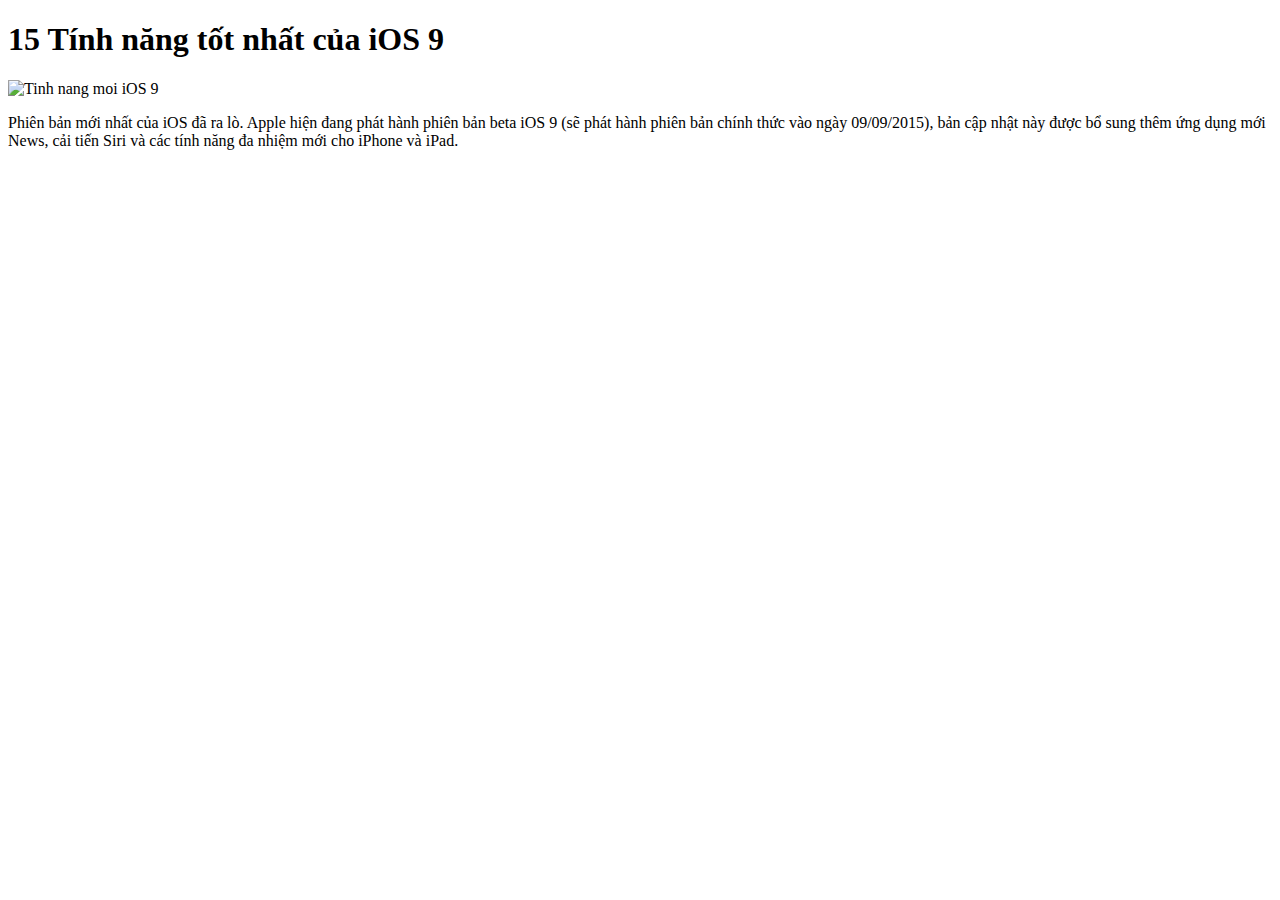
==== index.html @ e4ecd733 "first commit" ====
<!DOCTYPE html>
<html>
<head>
	<title>Demo Image</title>
	<meta charset="utf-8" />
</head>

<body>
	<h1>15 Tính năng tốt nhất của iOS 9</h1>

	<img src="http://techmaster.vn/fileman/Uploads/ImageBlog/tinh-nang-moi-iOS9-03092015.jpg" alt="Tinh nang moi iOS 9"
				title="iOS 9" width="200" height="200"
			/>

	<p>Phiên bản mới nhất của iOS đã ra lò.

Apple hiện đang phát hành phiên bản beta iOS 9 (sẽ phát hành phiên bản chính thức vào ngày 09/09/2015), bản cập nhật này được bổ sung thêm ứng dụng mới News, cải tiến Siri và các tính năng đa nhiệm mới cho iPhone và iPad.

</p>

</body>
</html>
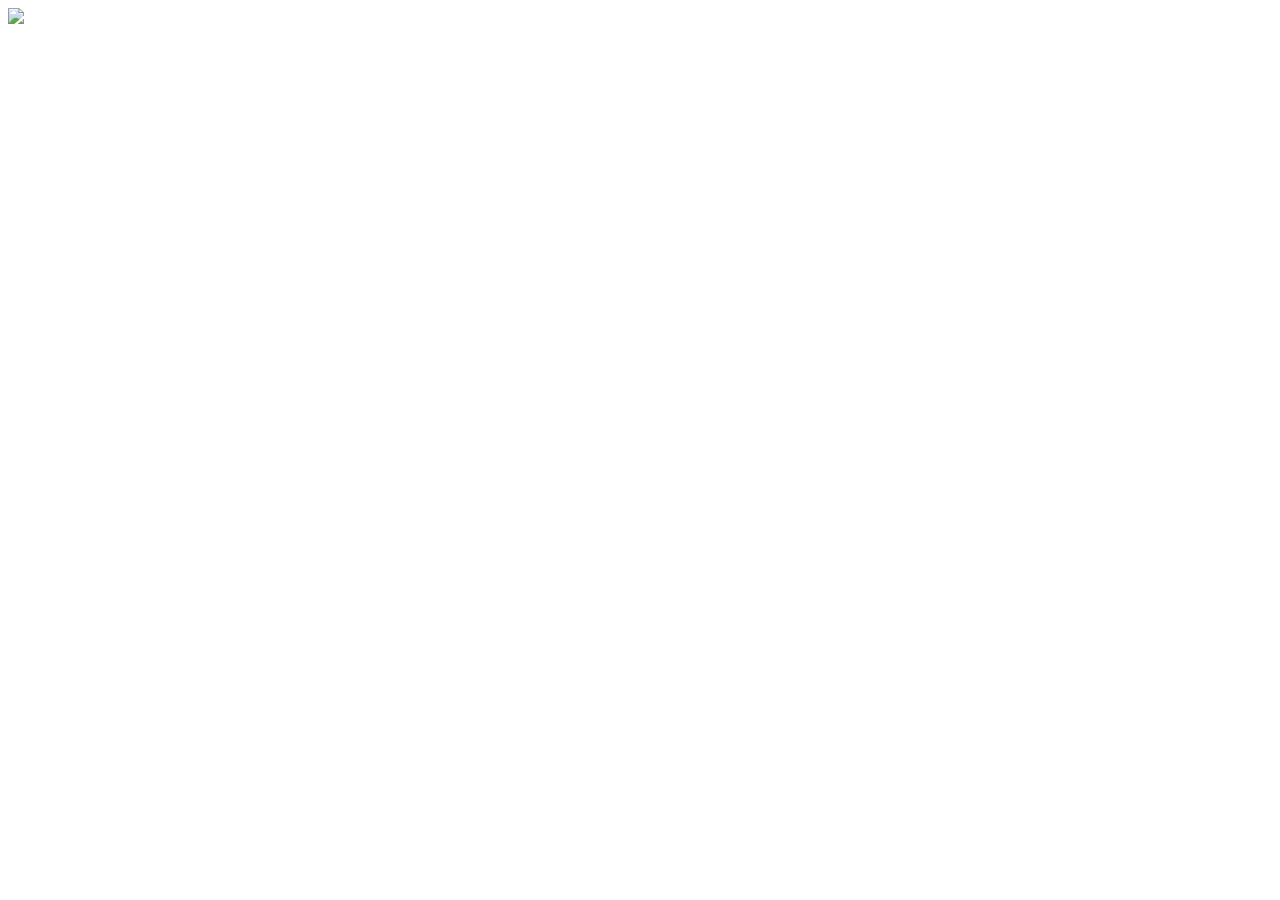
==== commit 6fbc9e67: "f1" ====
--- a/index.html
+++ b/index.html
@@ -3,20 +3,15 @@
 <head>
 	<title>Demo Image</title>
 	<meta charset="utf-8" />
+
+	<style>
+		img {
+			border: 3px;
+		}
+	</style>
 </head>
 
 <body>
-	<h1>15 Tính năng tốt nhất của iOS 9</h1>
-
-	<img src="http://techmaster.vn/fileman/Uploads/ImageBlog/tinh-nang-moi-iOS9-03092015.jpg" alt="Tinh nang moi iOS 9"
-				title="iOS 9" width="200" height="200"
-			/>
-
-	<p>Phiên bản mới nhất của iOS đã ra lò.
-
-Apple hiện đang phát hành phiên bản beta iOS 9 (sẽ phát hành phiên bản chính thức vào ngày 09/09/2015), bản cập nhật này được bổ sung thêm ứng dụng mới News, cải tiến Siri và các tính năng đa nhiệm mới cho iPhone và iPad.
-
-</p>
-
+	<img src="http://static.thanhnien.com.vn/uploaded/xuantoan/2015_01_26/234_rtdr.jpg?width=500" />
 </body>
 </html>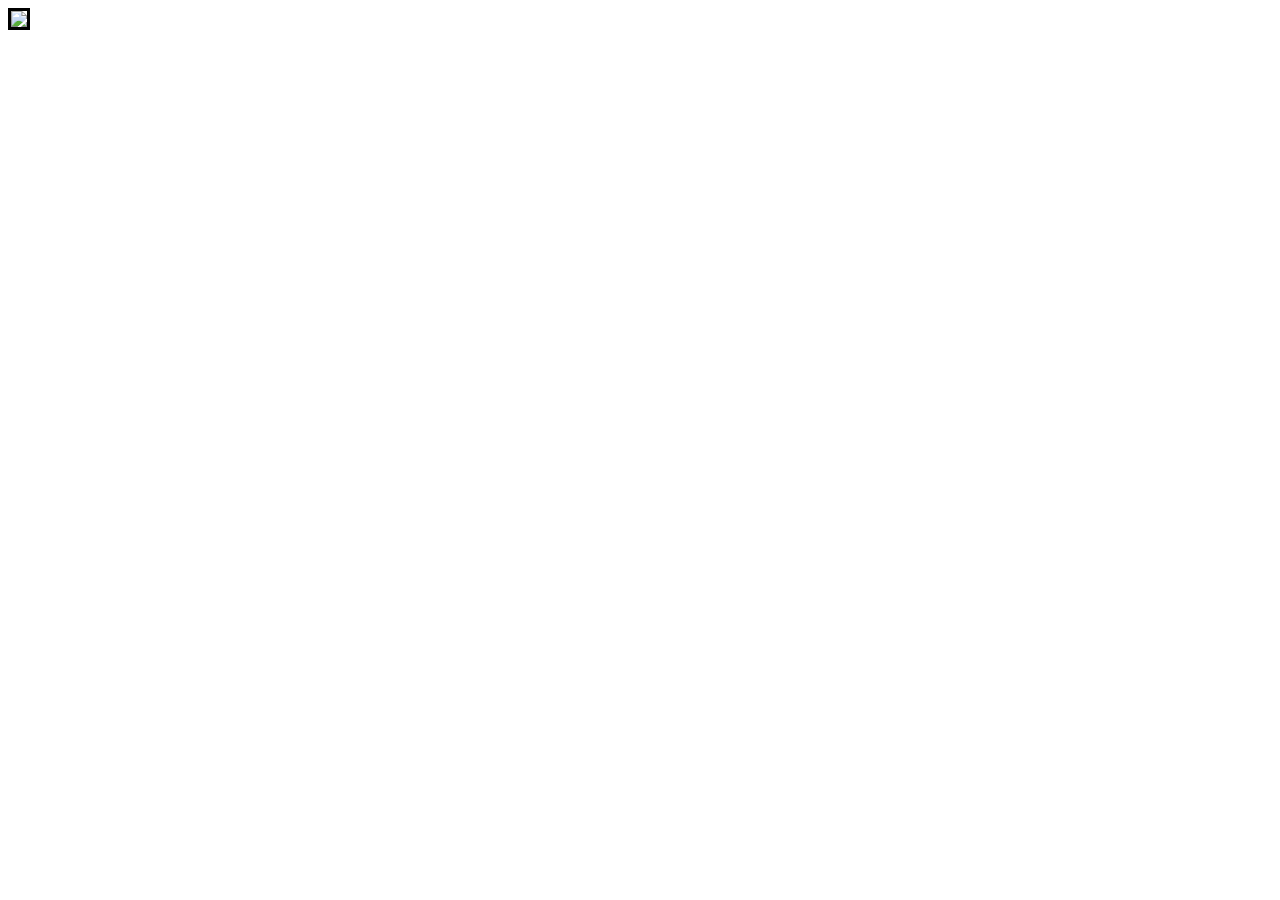
==== commit ca818a9c: "f2" ====
--- a/index.html
+++ b/index.html
@@ -6,7 +6,7 @@
 
 	<style>
 		img {
-			border: 3px;
+			border: 3px solid;
 		}
 	</style>
 </head>
